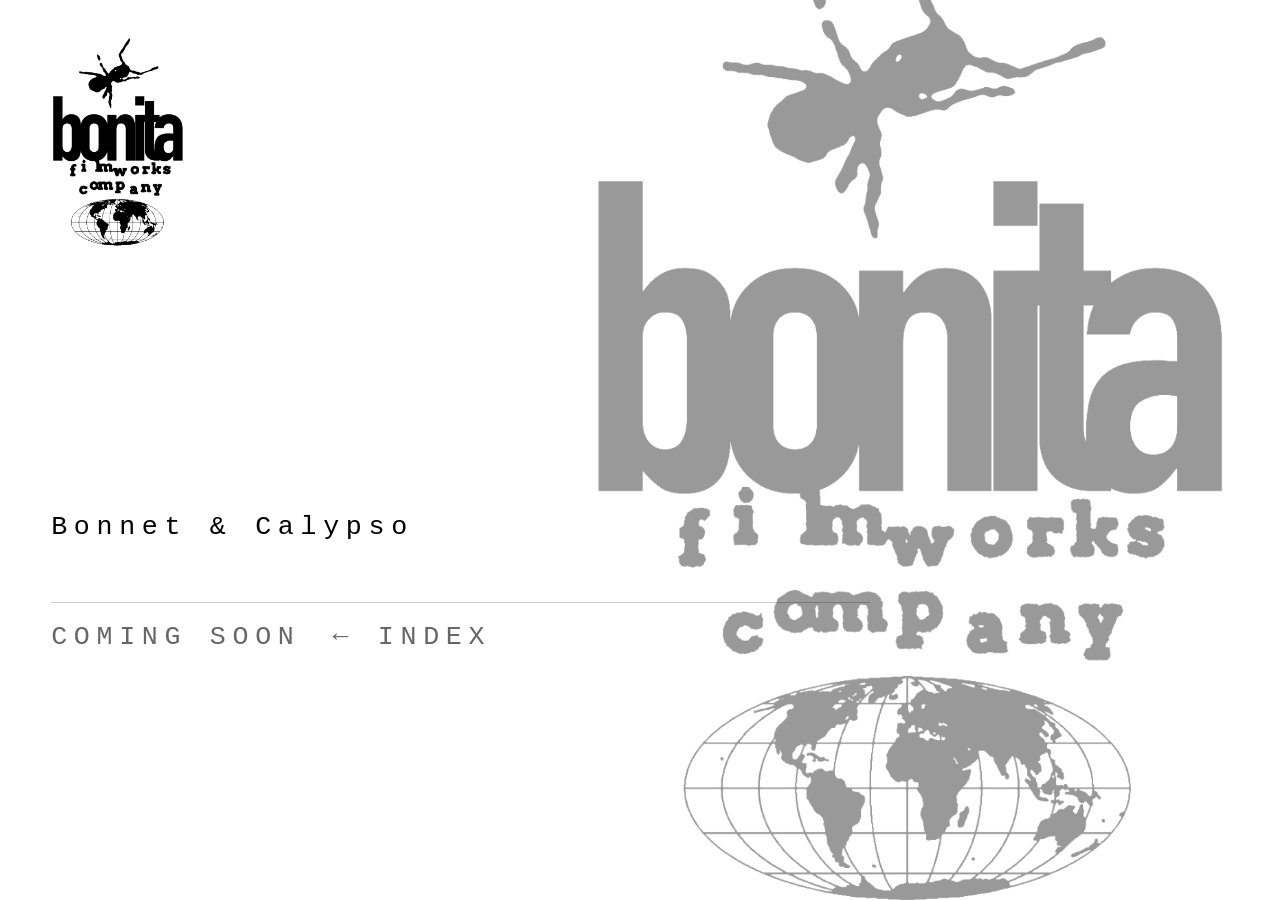
==== bonnet-calypso.html @ ff87d1fd "Initial portfolio site" ====
<!doctype html>
<html lang="en">
  <head>
    <meta charset="utf-8" />
    <meta name="viewport" content="width=device-width, initial-scale=1" />
    <title>Bonnet &amp; Calypso — bonita filmworks company</title>
    <meta name="description" content="Bonnet &amp; Calypso — bonita filmworks company." />
    <meta name="theme-color" content="#ffffff" />
    <meta name="referrer" content="strict-origin-when-cross-origin" />
    <link rel="icon" href="assets/favicon.png" type="image/png" />
    <link rel="stylesheet" href="styles.css" />
  </head>
  <body>
    <div class="backdrop" aria-hidden="true">
      <img
        class="backdrop__logo"
        src="assets/logo-ant.png"
        alt=""
        width="2200"
        height="1676"
        decoding="async"
      />
    </div>

    <div class="site">
      <header class="site-header">
        <a class="brand" href="index.html">
          <img
            class="brand__logo"
            src="assets/logo-ant-small.png"
            alt="bonita filmworks company"
            width="480"
            height="758"
            decoding="async"
          />
        </a>
      </header>

      <main class="project project--soon">
        <h1 class="project__title">Bonnet &amp; Calypso</h1>

        <div class="project__foot">
          <p class="status">Coming soon</p>
          <a class="back" href="index.html">← Index</a>
        </div>
      </main>
    </div>
    <script src="nav-highlight.js" defer></script>
    <script src="trail.js" defer></script>
  </body>
</html>
---- styles.css ----
/* ------------------------------------------------------------------
   bonita filmworks company — portfolio
   White background, black logos and text, Courier type
   ------------------------------------------------------------------ */

:root {
  --bg: #fff;             /* white */
  --fg: #000;
  --sulphine: #baa600;    /* Sulphine Yellow */
  --rosolanc: #b319ab;    /* Rosolanc Purple */
  --lyons: #0024cc;       /* Deep Lyons Blue */
  --jasper: #fa2b00;      /* Jasper Red */
  --muted: rgba(0, 0, 0, 0.6);
  --line: rgba(0, 0, 0, 0.2);
  --pad: clamp(20px, 4vw, 56px);
  /* BFWC ANT.png, recolored Jasper Red and scaled for use as a cursor */
  --cursor: url("assets/cursor-ant.png") 32 32, auto;
}

*,
*::before,
*::after {
  box-sizing: border-box;
}

html {
  background: var(--bg);
  cursor: var(--cursor);
}

body {
  margin: 0;
  min-height: 100svh;
  background: var(--bg);
  color: var(--fg);
  cursor: var(--cursor);
  font-family: Courier, "Courier New", "PingFang SC", "Hiragino Sans GB",
    "Noto Sans CJK SC", monospace;
  font-size: 20pt;
  letter-spacing: 5pt;
  line-height: 1.4;
  -webkit-font-smoothing: antialiased;
  text-rendering: optimizeLegibility;
}

a,
button {
  color: inherit;
  cursor: var(--cursor);
}

a:focus-visible,
button:focus-visible {
  outline: 2px solid var(--fg);
  outline-offset: 5px;
}

::selection {
  background: var(--jasper);
  color: var(--fg);
}

/* Oversized black logo at 40%, pushed to the right ----------------- */

.backdrop {
  position: fixed;
  inset: 0;
  z-index: 0;
  overflow: hidden;
  pointer-events: none;
}

.backdrop__logo {
  position: absolute;
  top: 50%;
  left: 72%;
  display: block;
  width: 168vmin;
  max-width: none;
  height: auto;
  opacity: 0.4;
  transform: translate(-50%, -50%);
  user-select: none;
  -webkit-user-drag: none;
}

/* Page shell ------------------------------------------------------ */

.site {
  position: relative;
  z-index: 1;
  display: flex;
  flex-direction: column;
  min-height: 100svh;
}

.site-header {
  display: flex;
  align-items: flex-start;
  padding: clamp(20px, 3vw, 36px) var(--pad);
}

.brand {
  display: inline-flex;
  align-items: center;
  text-decoration: none;
}

.brand__logo {
  display: block;
  width: clamp(117px, 10.48vw, 151px);
  max-width: calc(100vw - 2 * var(--pad));
  height: auto;
  user-select: none;
  -webkit-user-drag: none;
}

/* Index ----------------------------------------------------------- */

.main {
  display: flex;
  flex: 1;
  flex-direction: column;
  justify-content: center;
  padding: clamp(24px, 5vh, 64px) var(--pad) clamp(32px, 6vh, 72px);
}

.works {
  margin: 0;
  padding: 0;
  list-style: none;
}

.work a {
  display: block;
  padding: clamp(16px, 2.6vh, 30px) 0;
  text-decoration: none;
}

.work:first-child a {
  border-bottom: 1px solid var(--line);
}

.work__name {
  font-size: 20pt;
  font-weight: 500;
  line-height: 1.4;
}

/* Project pages --------------------------------------------------- */

.project {
  display: flex;
  flex: 1;
  flex-direction: column;
  justify-content: center;
  padding: clamp(16px, 3vh, 36px) var(--pad) clamp(26px, 4.5vh, 52px);
}

.project__title {
  max-width: none;
  margin: 0 0 clamp(20px, 3.4vh, 34px);
  font-size: 20pt;
  font-weight: 500;
  line-height: 1.4;
  overflow-wrap: anywhere;
  text-wrap: balance;
}

.project--soon .project__title {
  max-width: none;
  font-size: 20pt;
}

.project__media {
  position: relative;
  width: min(100%, 64vw, 980px);
  aspect-ratio: 16 / 9;
  background: #000;
  border: 1px solid var(--line);
}

.project__media iframe {
  display: block;
  width: 100%;
  height: 100%;
  border: 0;
}

/* Shown only for file:// previews, where YouTube cannot embed. */

.video-fallback {
  position: absolute;
  inset: 0;
  display: block;
  overflow: hidden;
  background: #000;
}

.video-fallback img {
  display: block;
  width: 100%;
  height: 100%;
  object-fit: cover;
  opacity: 0.82;
  transition: opacity 0.25s ease,
    transform 0.45s cubic-bezier(0.22, 1, 0.36, 1);
}

.video-fallback:hover img {
  opacity: 1;
  transform: scale(1.02);
}

.video-fallback__play {
  position: absolute;
  top: 50%;
  left: 50%;
  display: grid;
  width: clamp(48px, 7vw, 76px);
  height: clamp(48px, 7vw, 76px);
  place-items: center;
  border: 1px solid rgba(255, 255, 255, 0.35);
  border-radius: 50%;
  background: rgba(0, 0, 0, 0.62);
  font-size: clamp(48px, 7vw, 76px);
  transform: translate(-50%, -50%);
  transition: background 0.2s ease, border-color 0.2s ease;
}

.video-fallback:hover .video-fallback__play {
  border-color: var(--jasper);
  background: rgba(0, 0, 0, 0.78);
}

.video-fallback__play::before {
  content: "";
  display: block;
  width: 0;
  height: 0;
  margin-left: 0.08em;
  border-top: 0.24em solid transparent;
  border-bottom: 0.24em solid transparent;
  border-left: 0.38em solid var(--jasper);
}

.project__foot {
  display: flex;
  flex-wrap: wrap;
  align-items: baseline;
  justify-content: flex-start;
  gap: 10px 32px;
  width: min(100%, 64vw, 980px);
  margin-top: clamp(18px, 2.8vh, 30px);
  padding-top: clamp(12px, 1.8vh, 18px);
  border-top: 1px solid var(--line);
}

.watch {
  display: inline-flex;
  align-items: center;
  padding-bottom: 5px;
  border-bottom: 1px solid var(--fg);
  font-size: 20pt;
  letter-spacing: 5pt;
  text-decoration: none;
}

.back {
  padding-bottom: 4px;
  border-bottom: 1px solid transparent;
  color: var(--muted);
  font-size: 20pt;
  letter-spacing: 5pt;
  text-transform: uppercase;
  text-decoration: none;
  transition: color 0.2s ease, border-color 0.2s ease;
}

.back:hover {
  border-color: currentColor;
  color: var(--fg);
}

/* Navigation hover highlight -------------------------------------- */

.brand,
.work a,
.watch,
.back {
  position: relative;
  isolation: isolate;
}

/* Solid box, sized to the label and painted over the glyphs. */

.nav-hl {
  position: absolute;
  z-index: 2;
  display: block;
  background: var(--hl, transparent);
  opacity: 0;
  pointer-events: none;
  transition: opacity 0.14s ease;
}

.is-hover .nav-hl {
  opacity: 1;
}

.status {
  margin: 0;
  color: var(--muted);
  font-size: 20pt;
  letter-spacing: 5pt;
  text-transform: uppercase;
}

.visually-hidden {
  position: absolute;
  width: 1px;
  height: 1px;
  margin: -1px;
  padding: 0;
  overflow: hidden;
  clip: rect(0 0 0 0);
  white-space: nowrap;
  border: 0;
}

@media (max-width: 918px) {
  .backdrop__logo {
    left: 80%;
    width: 215vmin;
  }

  .project__media,
  .project__foot {
    width: 100%;
  }
}

@media (max-width: 720px) {
  .work__name {
    font-size: 20pt;
  }

  .project__title {
    max-width: none;
    font-size: 20pt;
  }

  .project__foot {
    align-items: flex-start;
    flex-direction: column;
  }
}

@media (prefers-reduced-motion: reduce) {
  *,
  *::before,
  *::after {
    transition-duration: 0.01ms !important;
    animation-duration: 0.01ms !important;
  }
}

/* Cursor trail ----------------------------------------------------- */

.cursor-trail {
  position: fixed;
  z-index: 9999;
  width: 32px;
  height: 32px;
  pointer-events: none;
  user-select: none;
  -webkit-user-drag: none;
  transform: translate(-50%, -50%) rotate(var(--rot, 0deg));
  transform-origin: 50% 50%;
  will-change: transform, opacity;
  animation: trail-fade 640ms cubic-bezier(0.22, 1, 0.36, 1) forwards;
}

@keyframes trail-fade {
  0% {
    opacity: 0.95;
    transform: translate(-50%, -50%) rotate(var(--rot, 0deg)) scale(1);
  }
  100% {
    opacity: 0;
    transform: translate(
        calc(-50% + var(--dx, 0px)),
        calc(-50% + var(--dy, -10px))
      )
      rotate(calc(var(--rot, 0deg) + 28deg)) scale(0.35);
  }
}

@media (hover: none), (pointer: coarse) {
  .cursor-trail {
    display: none;
  }
}
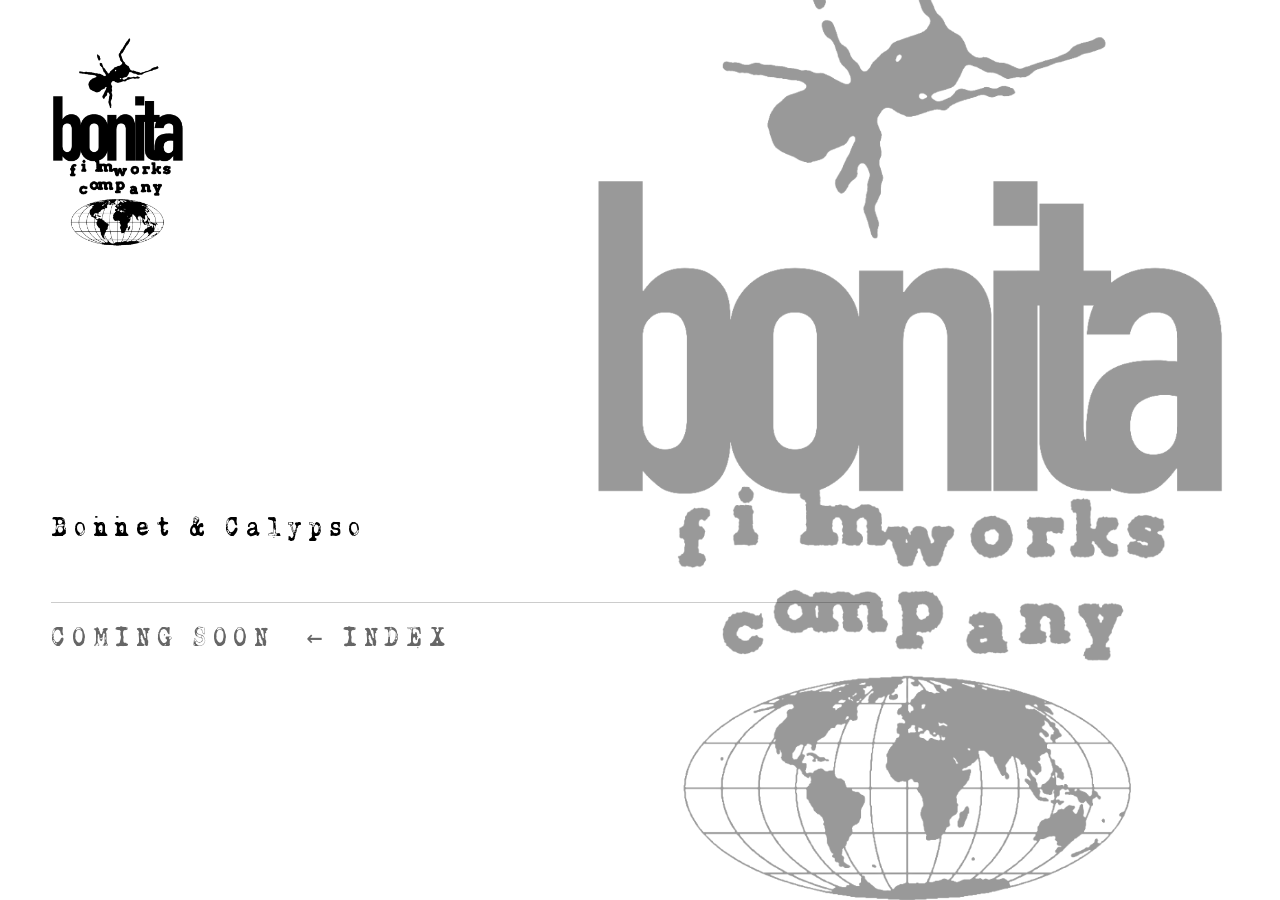
==== commit fd6dffb9: "Switch site type to 'Why do we blink so frequently? Jungle'" ====
--- a/bonnet-calypso.html
+++ b/bonnet-calypso.html
@@ -8,6 +8,7 @@
     <meta name="theme-color" content="#ffffff" />
     <meta name="referrer" content="strict-origin-when-cross-origin" />
     <link rel="icon" href="assets/favicon.png" type="image/png" />
+    <link rel="preload" href="assets/fonts/why-do-we-blink-jungle.ttf" as="font" type="font/ttf" crossorigin />
     <link rel="stylesheet" href="styles.css" />
   </head>
   <body>
--- a/styles.css
+++ b/styles.css
@@ -1,7 +1,16 @@
 /* ------------------------------------------------------------------
    bonita filmworks company — portfolio
-   White background, black logos and text, Courier type
+   White background, black logos and text, "Why do we blink so
+   frequently? Jungle" display type
    ------------------------------------------------------------------ */
+
+@font-face {
+  font-family: "Bonita Display";
+  src: url("assets/fonts/why-do-we-blink-jungle.ttf") format("truetype");
+  font-weight: 400;
+  font-style: normal;
+  font-display: swap;
+}
 
 :root {
   --bg: #fff;             /* white */
@@ -34,13 +43,17 @@
   background: var(--bg);
   color: var(--fg);
   cursor: var(--cursor);
-  font-family: Courier, "Courier New", "PingFang SC", "Hiragino Sans GB",
+  font-family: "Bonita Display", "PingFang SC", "Hiragino Sans GB",
     "Noto Sans CJK SC", monospace;
   font-size: 20pt;
   letter-spacing: 5pt;
   line-height: 1.4;
   -webkit-font-smoothing: antialiased;
   text-rendering: optimizeLegibility;
+}
+
+.no-break {
+  white-space: nowrap;
 }
 
 a,
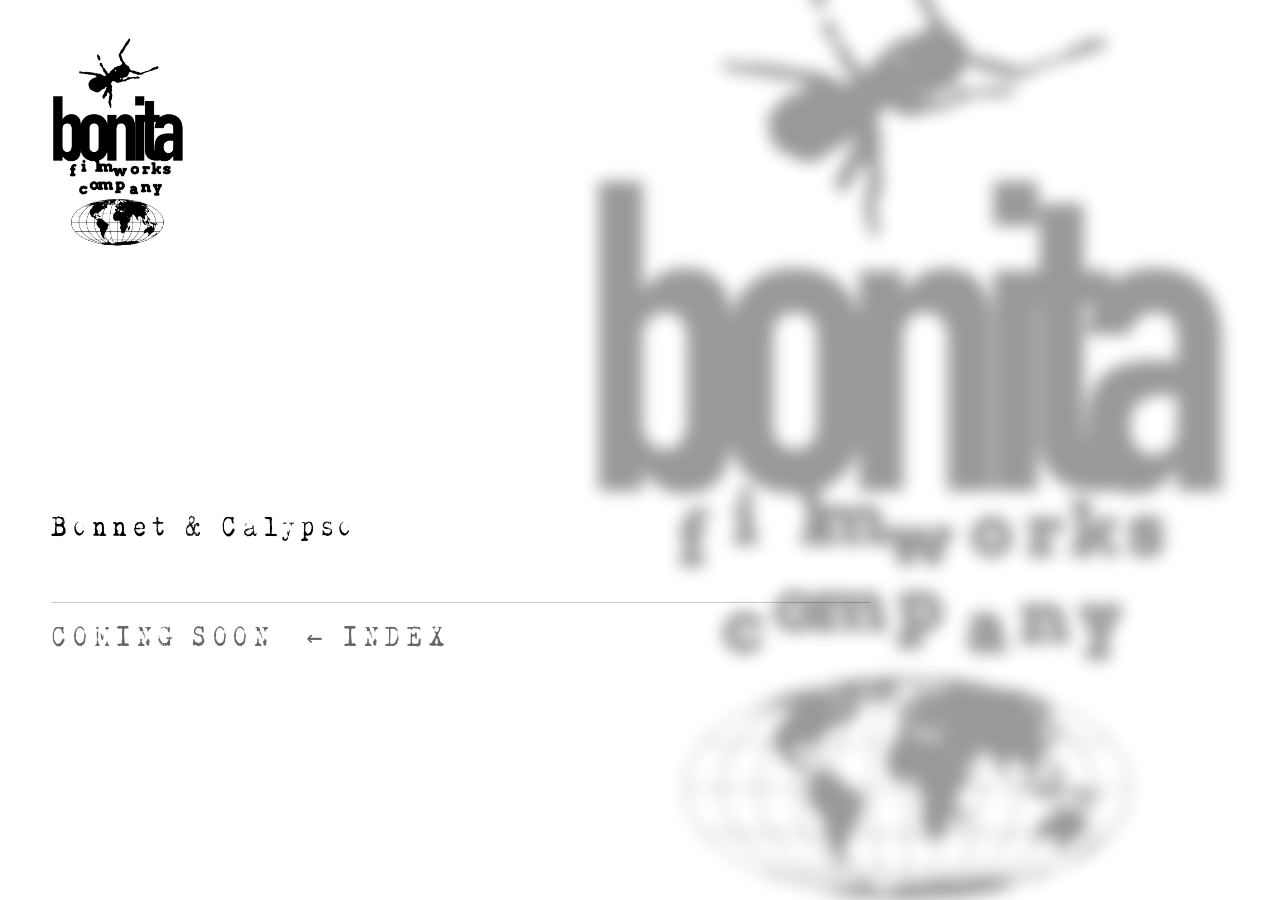
==== commit ac0f7021: "Swap display type to the regular 'Why do we blink so frequently?' face" ====
--- a/bonnet-calypso.html
+++ b/bonnet-calypso.html
@@ -8,7 +8,7 @@
     <meta name="theme-color" content="#ffffff" />
     <meta name="referrer" content="strict-origin-when-cross-origin" />
     <link rel="icon" href="assets/favicon.png" type="image/png" />
-    <link rel="preload" href="assets/fonts/why-do-we-blink-jungle.ttf" as="font" type="font/ttf" crossorigin />
+    <link rel="preload" href="assets/fonts/why-do-we-blink.ttf" as="font" type="font/ttf" crossorigin />
     <link rel="stylesheet" href="styles.css" />
   </head>
   <body>
--- a/styles.css
+++ b/styles.css
@@ -1,12 +1,12 @@
 /* ------------------------------------------------------------------
    bonita filmworks company — portfolio
    White background, black logos and text, "Why do we blink so
-   frequently? Jungle" display type
+   frequently?" display type
    ------------------------------------------------------------------ */
 
 @font-face {
   font-family: "Bonita Display";
-  src: url("assets/fonts/why-do-we-blink-jungle.ttf") format("truetype");
+  src: url("assets/fonts/why-do-we-blink.ttf") format("truetype");
   font-weight: 400;
   font-style: normal;
   font-display: swap;
@@ -21,6 +21,7 @@
   --jasper: #fa2b00;      /* Jasper Red */
   --muted: rgba(0, 0, 0, 0.6);
   --line: rgba(0, 0, 0, 0.2);
+  --backdrop-blur: 8px;   /* softening for the oversized logo */
   --pad: clamp(20px, 4vw, 56px);
   /* BFWC ANT.png, recolored Jasper Red and scaled for use as a cursor */
   --cursor: url("assets/cursor-ant.png") 32 32, auto;
@@ -92,6 +93,7 @@
   max-width: none;
   height: auto;
   opacity: 0.4;
+  filter: blur(var(--backdrop-blur));
   transform: translate(-50%, -50%);
   user-select: none;
   -webkit-user-drag: none;
@@ -269,16 +271,6 @@
   border-top: 1px solid var(--line);
 }
 
-.watch {
-  display: inline-flex;
-  align-items: center;
-  padding-bottom: 5px;
-  border-bottom: 1px solid var(--fg);
-  font-size: 20pt;
-  letter-spacing: 5pt;
-  text-decoration: none;
-}
-
 .back {
   padding-bottom: 4px;
   border-bottom: 1px solid transparent;
@@ -299,7 +291,6 @@
 
 .brand,
 .work a,
-.watch,
 .back {
   position: relative;
   isolation: isolate;
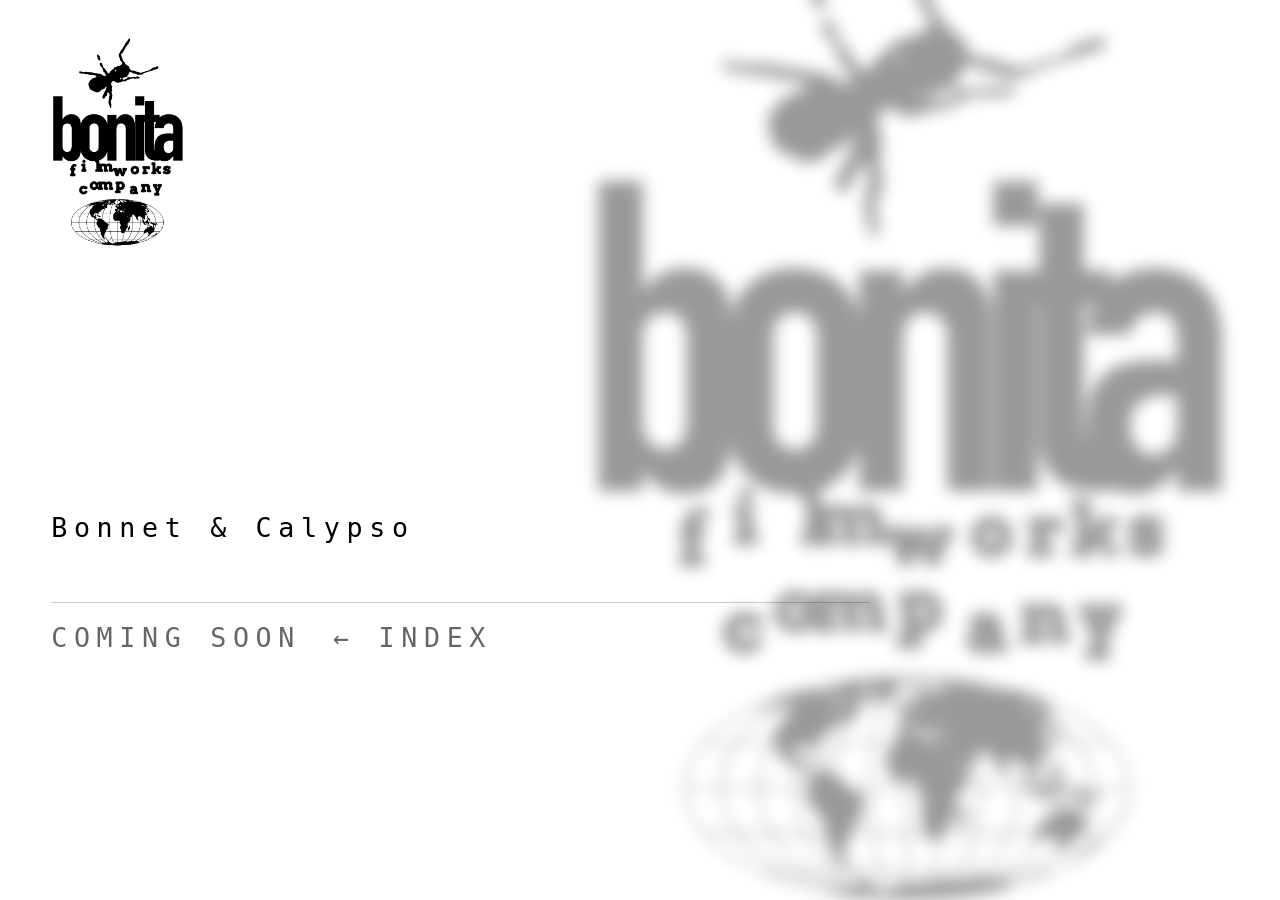
==== commit ec02404d: "Set display type to Mom's Typewriter" ====
--- a/bonnet-calypso.html
+++ b/bonnet-calypso.html
@@ -8,7 +8,7 @@
     <meta name="theme-color" content="#ffffff" />
     <meta name="referrer" content="strict-origin-when-cross-origin" />
     <link rel="icon" href="assets/favicon.png" type="image/png" />
-    <link rel="preload" href="assets/fonts/why-do-we-blink.ttf" as="font" type="font/ttf" crossorigin />
+    <link rel="preload" href="assets/fonts/moms-typewriter.ttf" as="font" type="font/ttf" crossorigin />
     <link rel="stylesheet" href="styles.css" />
   </head>
   <body>
--- a/styles.css
+++ b/styles.css
@@ -1,12 +1,12 @@
 /* ------------------------------------------------------------------
    bonita filmworks company — portfolio
-   White background, black logos and text, "Why do we blink so
-   frequently?" display type
+   White background, black logos and text, "Mom's Typewriter"
+   display type
    ------------------------------------------------------------------ */
 
 @font-face {
   font-family: "Bonita Display";
-  src: url("assets/fonts/why-do-we-blink.ttf") format("truetype");
+  src: url("assets/fonts/moms-typewriter.ttf") format("truetype");
   font-weight: 400;
   font-style: normal;
   font-display: swap;
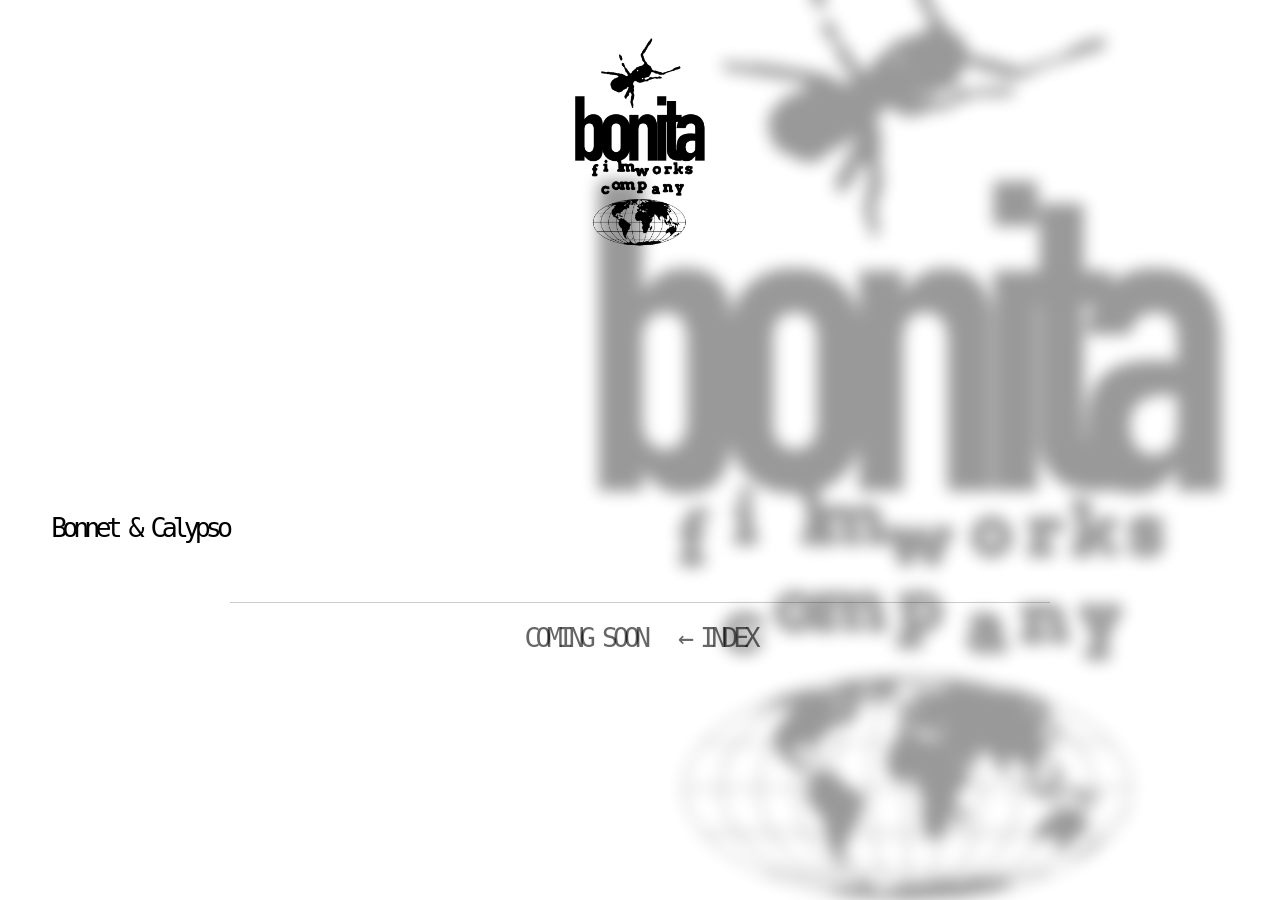
==== commit c8f60c7f: "Centre logo between frame top and first nav label; remove cursor trail" ====
--- a/bonnet-calypso.html
+++ b/bonnet-calypso.html
@@ -47,6 +47,5 @@
       </main>
     </div>
     <script src="nav-highlight.js" defer></script>
-    <script src="trail.js" defer></script>
   </body>
 </html>
--- a/styles.css
+++ b/styles.css
@@ -15,10 +15,7 @@
 :root {
   --bg: #fff;             /* white */
   --fg: #000;
-  --sulphine: #baa600;    /* Sulphine Yellow */
-  --rosolanc: #b319ab;    /* Rosolanc Purple */
-  --lyons: #0024cc;       /* Deep Lyons Blue */
-  --jasper: #fa2b00;      /* Jasper Red */
+  --jasper: #fa2b00;      /* Jasper Red, cursor and fallback accents */
   --muted: rgba(0, 0, 0, 0.6);
   --line: rgba(0, 0, 0, 0.2);
   --backdrop-blur: 8px;   /* softening for the oversized logo */
@@ -47,7 +44,7 @@
   font-family: "Bonita Display", "PingFang SC", "Hiragino Sans GB",
     "Noto Sans CJK SC", monospace;
   font-size: 20pt;
-  letter-spacing: 5pt;
+  letter-spacing: -5px;
   line-height: 1.4;
   -webkit-font-smoothing: antialiased;
   text-rendering: optimizeLegibility;
@@ -112,6 +109,7 @@
 .site-header {
   display: flex;
   align-items: flex-start;
+  justify-content: center;
   padding: clamp(20px, 3vw, 36px) var(--pad);
 }
 
@@ -144,6 +142,7 @@
   margin: 0;
   padding: 0;
   list-style: none;
+  text-align: center;
 }
 
 .work a {
@@ -263,10 +262,11 @@
   display: flex;
   flex-wrap: wrap;
   align-items: baseline;
-  justify-content: flex-start;
+  justify-content: center;
   gap: 10px 32px;
   width: min(100%, 64vw, 980px);
   margin-top: clamp(18px, 2.8vh, 30px);
+  margin-inline: auto;
   padding-top: clamp(12px, 1.8vh, 18px);
   border-top: 1px solid var(--line);
 }
@@ -276,7 +276,6 @@
   border-bottom: 1px solid transparent;
   color: var(--muted);
   font-size: 20pt;
-  letter-spacing: 5pt;
   text-transform: uppercase;
   text-decoration: none;
   transition: color 0.2s ease, border-color 0.2s ease;
@@ -316,7 +315,6 @@
   margin: 0;
   color: var(--muted);
   font-size: 20pt;
-  letter-spacing: 5pt;
   text-transform: uppercase;
 }
 
@@ -369,39 +367,3 @@
   }
 }
 
-/* Cursor trail ----------------------------------------------------- */
-
-.cursor-trail {
-  position: fixed;
-  z-index: 9999;
-  width: 32px;
-  height: 32px;
-  pointer-events: none;
-  user-select: none;
-  -webkit-user-drag: none;
-  transform: translate(-50%, -50%) rotate(var(--rot, 0deg));
-  transform-origin: 50% 50%;
-  will-change: transform, opacity;
-  animation: trail-fade 640ms cubic-bezier(0.22, 1, 0.36, 1) forwards;
-}
-
-@keyframes trail-fade {
-  0% {
-    opacity: 0.95;
-    transform: translate(-50%, -50%) rotate(var(--rot, 0deg)) scale(1);
-  }
-  100% {
-    opacity: 0;
-    transform: translate(
-        calc(-50% + var(--dx, 0px)),
-        calc(-50% + var(--dy, -10px))
-      )
-      rotate(calc(var(--rot, 0deg) + 28deg)) scale(0.35);
-  }
-}
-
-@media (hover: none), (pointer: coarse) {
-  .cursor-trail {
-    display: none;
-  }
-}
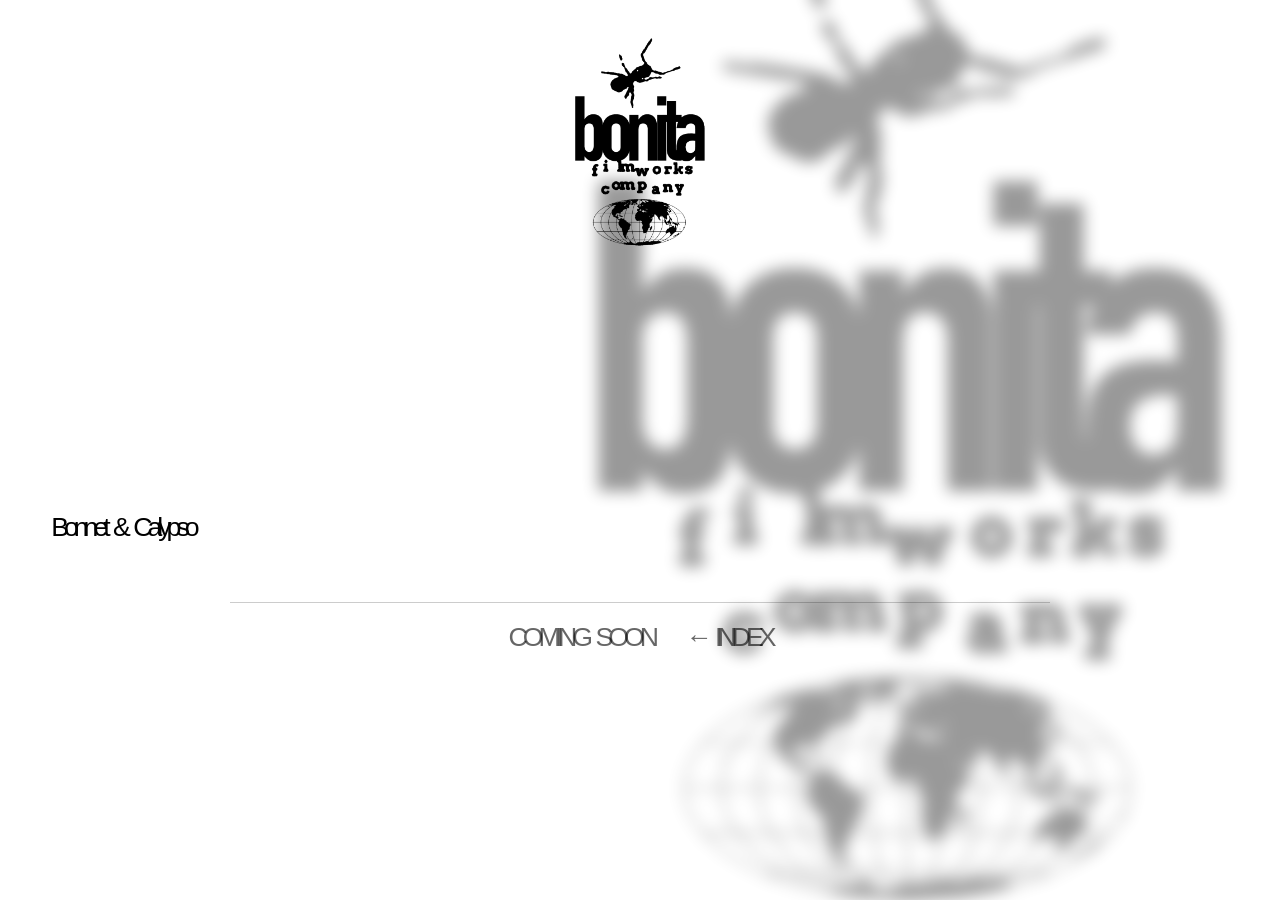
==== commit 3664f9b9: "Set display type to Helvetica and drop the webfont" ====
--- a/bonnet-calypso.html
+++ b/bonnet-calypso.html
@@ -8,7 +8,6 @@
     <meta name="theme-color" content="#ffffff" />
     <meta name="referrer" content="strict-origin-when-cross-origin" />
     <link rel="icon" href="assets/favicon.png" type="image/png" />
-    <link rel="preload" href="assets/fonts/moms-typewriter.ttf" as="font" type="font/ttf" crossorigin />
     <link rel="stylesheet" href="styles.css" />
   </head>
   <body>
--- a/styles.css
+++ b/styles.css
@@ -1,16 +1,7 @@
 /* ------------------------------------------------------------------
    bonita filmworks company — portfolio
-   White background, black logos and text, "Mom's Typewriter"
-   display type
+   White background, black logos and text, Helvetica display type
    ------------------------------------------------------------------ */
-
-@font-face {
-  font-family: "Bonita Display";
-  src: url("assets/fonts/moms-typewriter.ttf") format("truetype");
-  font-weight: 400;
-  font-style: normal;
-  font-display: swap;
-}
 
 :root {
   --bg: #fff;             /* white */
@@ -41,10 +32,10 @@
   background: var(--bg);
   color: var(--fg);
   cursor: var(--cursor);
-  font-family: "Bonita Display", "PingFang SC", "Hiragino Sans GB",
-    "Noto Sans CJK SC", monospace;
+  font-family: Helvetica, "Helvetica Neue", Arial, sans-serif;
   font-size: 20pt;
   letter-spacing: -5px;
+  word-spacing: 5px;
   line-height: 1.4;
   -webkit-font-smoothing: antialiased;
   text-rendering: optimizeLegibility;
@@ -192,6 +183,16 @@
   aspect-ratio: 16 / 9;
   background: #000;
   border: 1px solid var(--line);
+}
+
+/* Video pages: centre title and player ----------------------------- */
+
+.project--video .project__title {
+  text-align: center;
+}
+
+.project--video .project__media {
+  margin-inline: auto;
 }
 
 .project__media iframe {
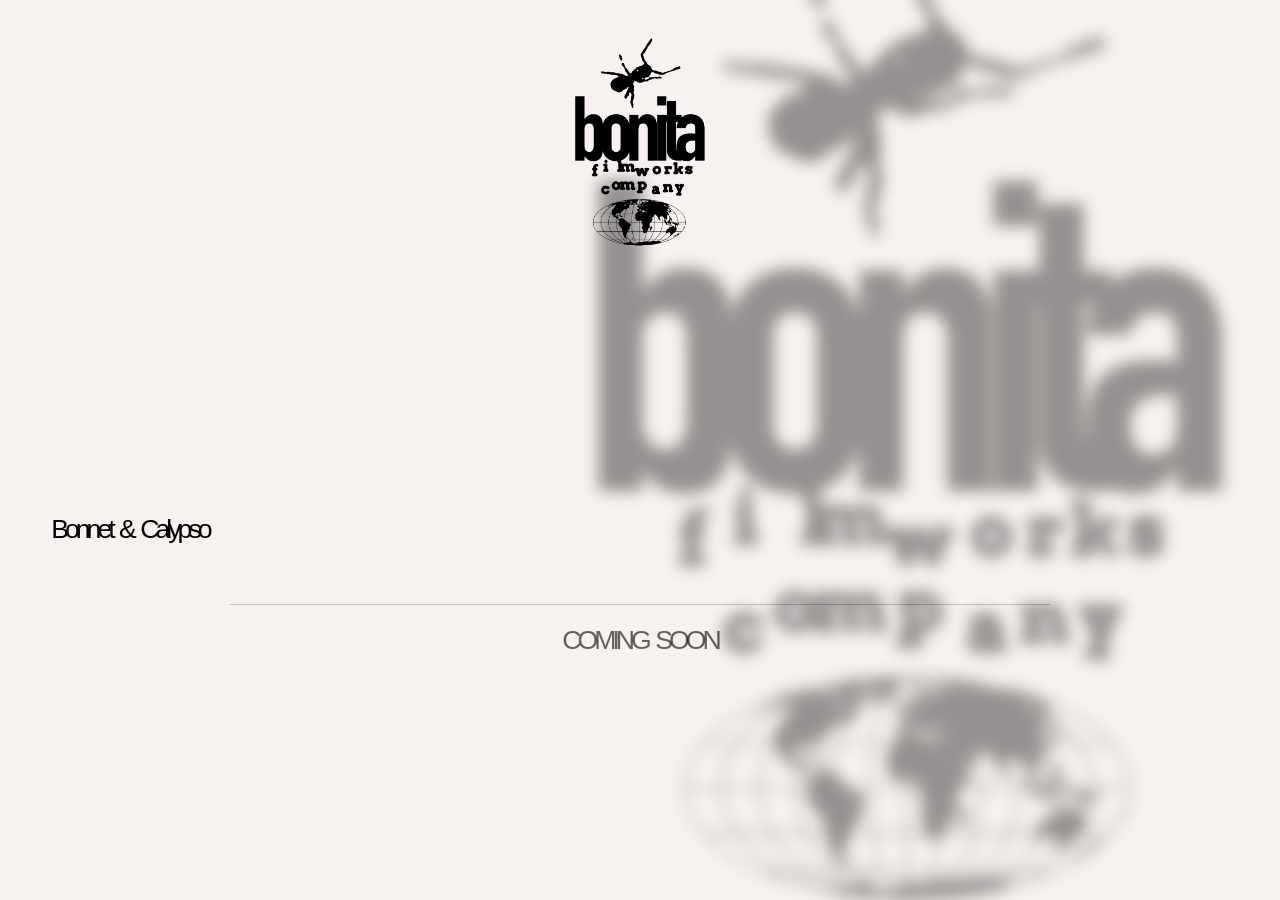
==== commit d6486b2d: "Warm off-white background; use the logo for index navigation" ====
--- a/bonnet-calypso.html
+++ b/bonnet-calypso.html
@@ -5,7 +5,7 @@
     <meta name="viewport" content="width=device-width, initial-scale=1" />
     <title>Bonnet &amp; Calypso — bonita filmworks company</title>
     <meta name="description" content="Bonnet &amp; Calypso — bonita filmworks company." />
-    <meta name="theme-color" content="#ffffff" />
+    <meta name="theme-color" content="#f7f2f0" />
     <meta name="referrer" content="strict-origin-when-cross-origin" />
     <link rel="icon" href="assets/favicon.png" type="image/png" />
     <link rel="stylesheet" href="styles.css" />
@@ -41,7 +41,6 @@
 
         <div class="project__foot">
           <p class="status">Coming soon</p>
-          <a class="back" href="index.html">← Index</a>
         </div>
       </main>
     </div>
--- a/styles.css
+++ b/styles.css
@@ -1,10 +1,10 @@
 /* ------------------------------------------------------------------
    bonita filmworks company — portfolio
-   White background, black logos and text, Helvetica display type
+   Warm off-white background, black logos and text, Helvetica display type
    ------------------------------------------------------------------ */
 
 :root {
-  --bg: #fff;             /* white */
+  --bg: #f7f2f0;          /* warm off-white */
   --fg: #000;
   --jasper: #fa2b00;      /* Jasper Red, cursor and fallback accents */
   --muted: rgba(0, 0, 0, 0.6);
@@ -34,8 +34,8 @@
   cursor: var(--cursor);
   font-family: Helvetica, "Helvetica Neue", Arial, sans-serif;
   font-size: 20pt;
-  letter-spacing: -5px;
-  word-spacing: 5px;
+  letter-spacing: -4px;
+  word-spacing: 4px;
   line-height: 1.4;
   -webkit-font-smoothing: antialiased;
   text-rendering: optimizeLegibility;
@@ -43,6 +43,13 @@
 
 .no-break {
   white-space: nowrap;
+}
+
+/* Lighter tracking for the whiteTAR wordmark ----------------------- */
+
+.kern-2 {
+  letter-spacing: -2px;
+  word-spacing: 2px;
 }
 
 a,
